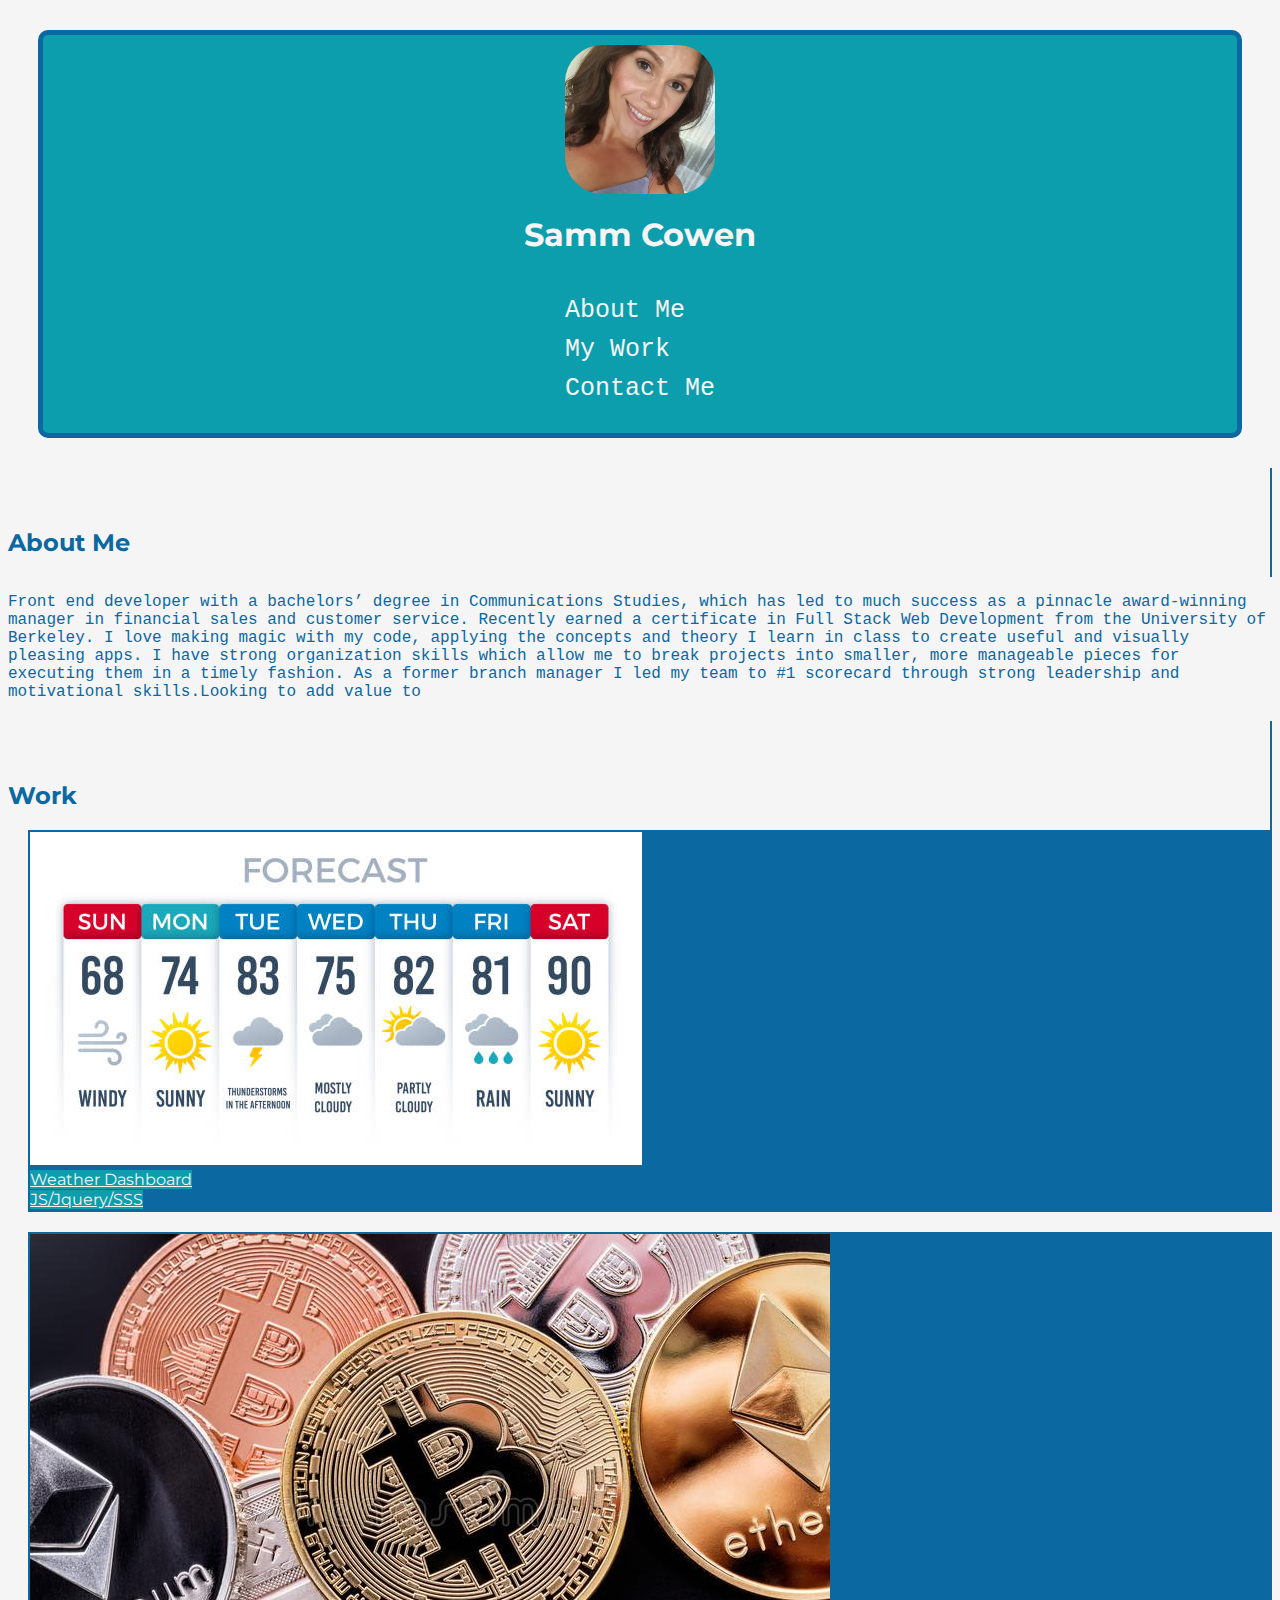
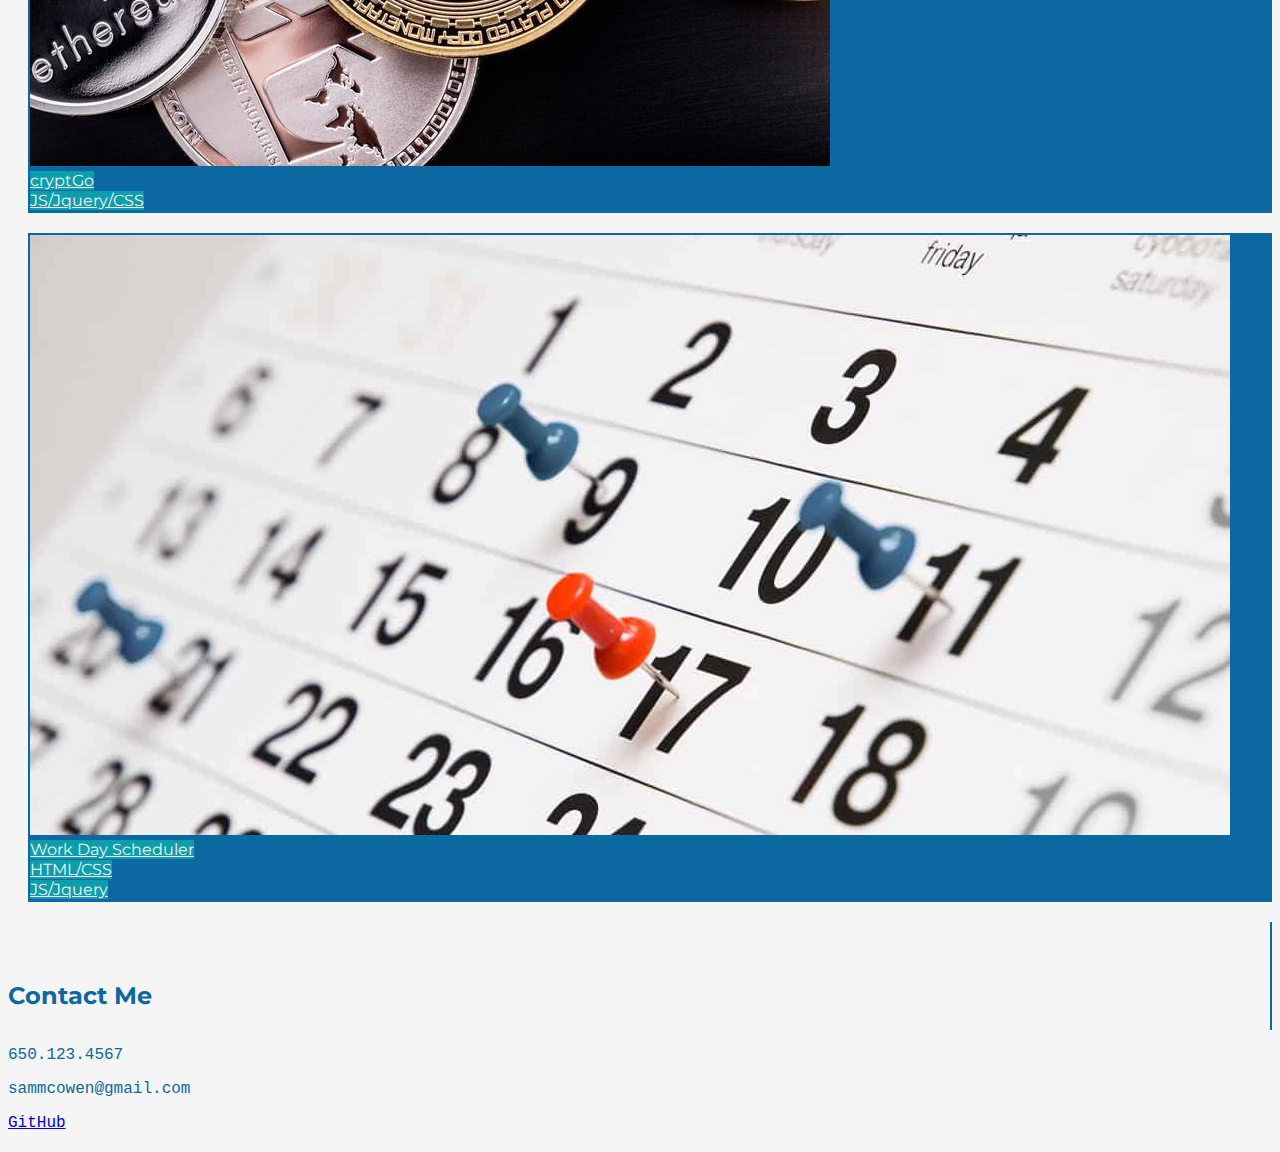
==== index2.html @ 9934e677 "changed layout color scheme.added url to cryptGo" ====
<!DOCTYPE html>
<html lang="en">

<head>
    <meta charset="UTF-8">
    <meta http-equiv="X-UA-Compatible" content="IE=edge">
    <meta name="viewport" content="width=device-width, initial-scale=1.0">
    <link href="https://cdn.jsdelivr.net/npm/bootstrap@5.1.3/dist/css/bootstrap.min.css" rel="stylesheet"
        integrity="sha384-1BmE4kWBq78iYhFldvKuhfTAU6auU8tT94WrHftjDbrCEXSU1oBoqyl2QvZ6jIW3" crossorigin="anonymous">
    <link rel="preconnect" href="https://fonts.googleapis.com">
    <link rel="preconnect" href="https://fonts.gstatic.com" crossorigin>
    <link href="https://fonts.googleapis.com/css2?family=Montserrat&display=swap" rel="stylesheet">
    <link rel="stylesheet" href="./assets/css/styles.css">

    <title>Samm Cowen Portfolio</title>
</head>

<body>
    <header>
        <img src="./assets/images/20210616_170521.jpg">
        <h1>Samm Cowen</h1>
        <nav>
            <ul>
                <li>
                    <a href="#about-me">About Me</a>
                </li>
                <li>
                    <a href="#my-work">My Work</a>
                </li>
                <li>
                    <a href="#contact-me">Contact Me</a>
                </li>
            </ul>
        </nav>
    </header>
    <div class="container">
        <div class="row title">
            <div id="about-me" class="col col-4">
                <h2>About Me</h2>
            </div>
            <div class="col col-8">
                <p>Front end developer with a bachelors’ degree in Communications Studies, which has led to much success
                    as a pinnacle award-winning manager in financial sales and customer service. Recently earned a
                    certificate in Full Stack Web Development from the University of Berkeley. I love making magic with
                    my code, applying the concepts and theory I learn in class to create useful and visually pleasing
                    apps.

                    I have strong organization skills which allow me to break projects into smaller, more manageable
                    pieces for executing them in a timely fashion. As a former branch manager I led my team to #1
                    scorecard through strong leadership and motivational skills.Looking to add value to </p>
            </div>
        </div>
        <div class="row title">
            <div id="my-work" class="col col-4">
                <h2>Work</h2>
            </div>
            <div class="grid col col-8">
                <div id="weather" class="card">
                    <img src="./assets/images/weather.jpg" class="card-img-top">
                    <div class="card-body">
                        <a href="https://sammcowen.github.io/weather-dashboard/" class="btn col-12 btn-primary">Weather
                            Dashboard <br> JS/Jquery/SSS</a>
                    </div>
                </div>

                <div id="crypto" class="card">
                    <img src="./assets/images/crypto.jpg" class="card-img-top">
                    <div class="card-body">
                        <a href="https://themanwiththeplan-eng.github.io/cryptGo/" class="btn col-12 btn-primary">cryptGo<br>
                            JS/Jquery/CSS</a>
                    </div>
                </div>
                <div id="workday" class="card">
                    <img src="./assets/images/scheduler.jpg" class="card-img-top">
                    <div class="card-body">
                        <a href="https://sammcowen.github.io/work-day-scheduler/" class="btn col-12 btn-primary">Work Day
                            Scheduler<br>HTML/CSS<br> JS/Jquery</a>
                    </div>
                </div>
            </div>
        </div>
        <div class="row title">
            <div id="contact-me" class="col col-4">
                <h2>Contact Me</h2>
            </div>
            <div class="col col-8">
                <p>650.123.4567</p>
                <p>sammcowen@gmail.com</p>
                <a href="https://github.com/sammcowen" target="_blank">GitHub</a>
            </div>
        </div>
    </div>



</body>

</html>
---- assets/css/styles.css ----
body {
    background-color: whitesmoke;
    color:#0B68A1;
    
}
header {
    display:flex;
    background-color:#0C9EAD;
    border-radius: 10px;
    margin: 30px;
    justify-content: center;
    height: auto;
    flex-wrap:wrap;
    border: #0B68A1 5px solid;
    font-family: 'Courier New', Courier, monospace;
    flex-direction: column;
    align-items: center;
    padding: 10px;
    
}
header img {
    border-radius:25%;
    width: 150px;
    align-self:center;
}
    h1 {
        font-family: 'Montserrat', sans-serif;
        color:whitesmoke;

       
    }
     h2 {
    font-family: 'Montserrat', sans-serif;
    color:#0B68A1;


}
nav ul {
    margin: 5px;
    padding: 10px;
    list-style-type: none;
}
nav ul li {
    padding: 5px;

}
nav ul li a {
    font-family: 'Courier New', Courier, monospace;
    color:whitesmoke;
    font-size: 25px;
    text-decoration: none;
    line-height: inherit;
    padding: 2px;
    margin: 2px;

}
nav a:hover {
    color:#a5ee05;
}
.col-8 {
    font-family: 'Courier New', Courier, monospace;
}

#about-me, #my-work, #contact-me {
    border-right: 2px solid #0B68A1;
    display:flex;
    padding-top: 40px;
    

}
ul {
    list-style-type: none;
    align-self: center;
    display:flex;
    flex-direction: column;
    font-family: 'Courier New', Courier, monospace;
}
#weather, #crypto, #work-day {
   margin-bottom:20px;

}


.title {
    margin-bottom: 20px;
}
.grid {
    padding-left:20px;
}
.card {
    border:2px solid #0B68A1;
    background-color: #0B68A1;
    margin-bottom: inherit;
}
.btn {
    background-color:#0C9EAD;
    border:none;
    color:whitesmoke;
    font-family: 'Montserrat', sans-serif;
}
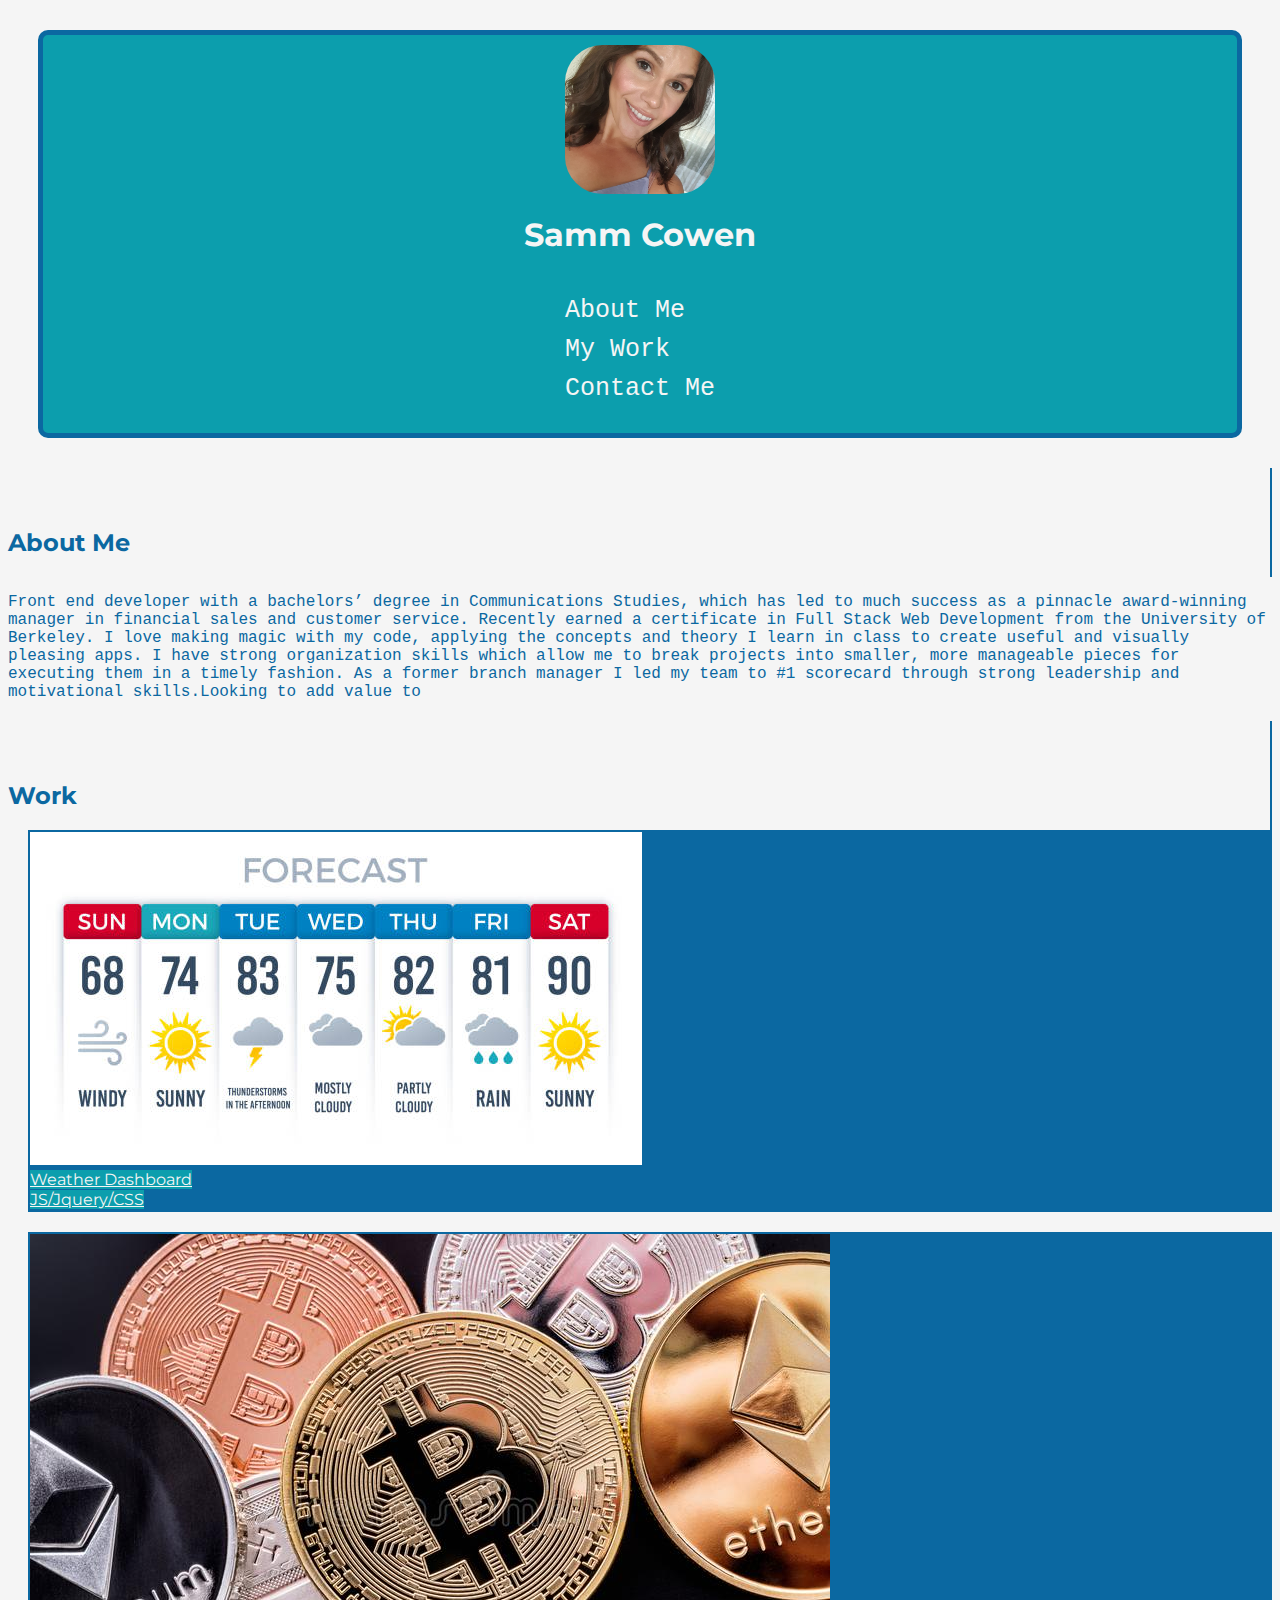
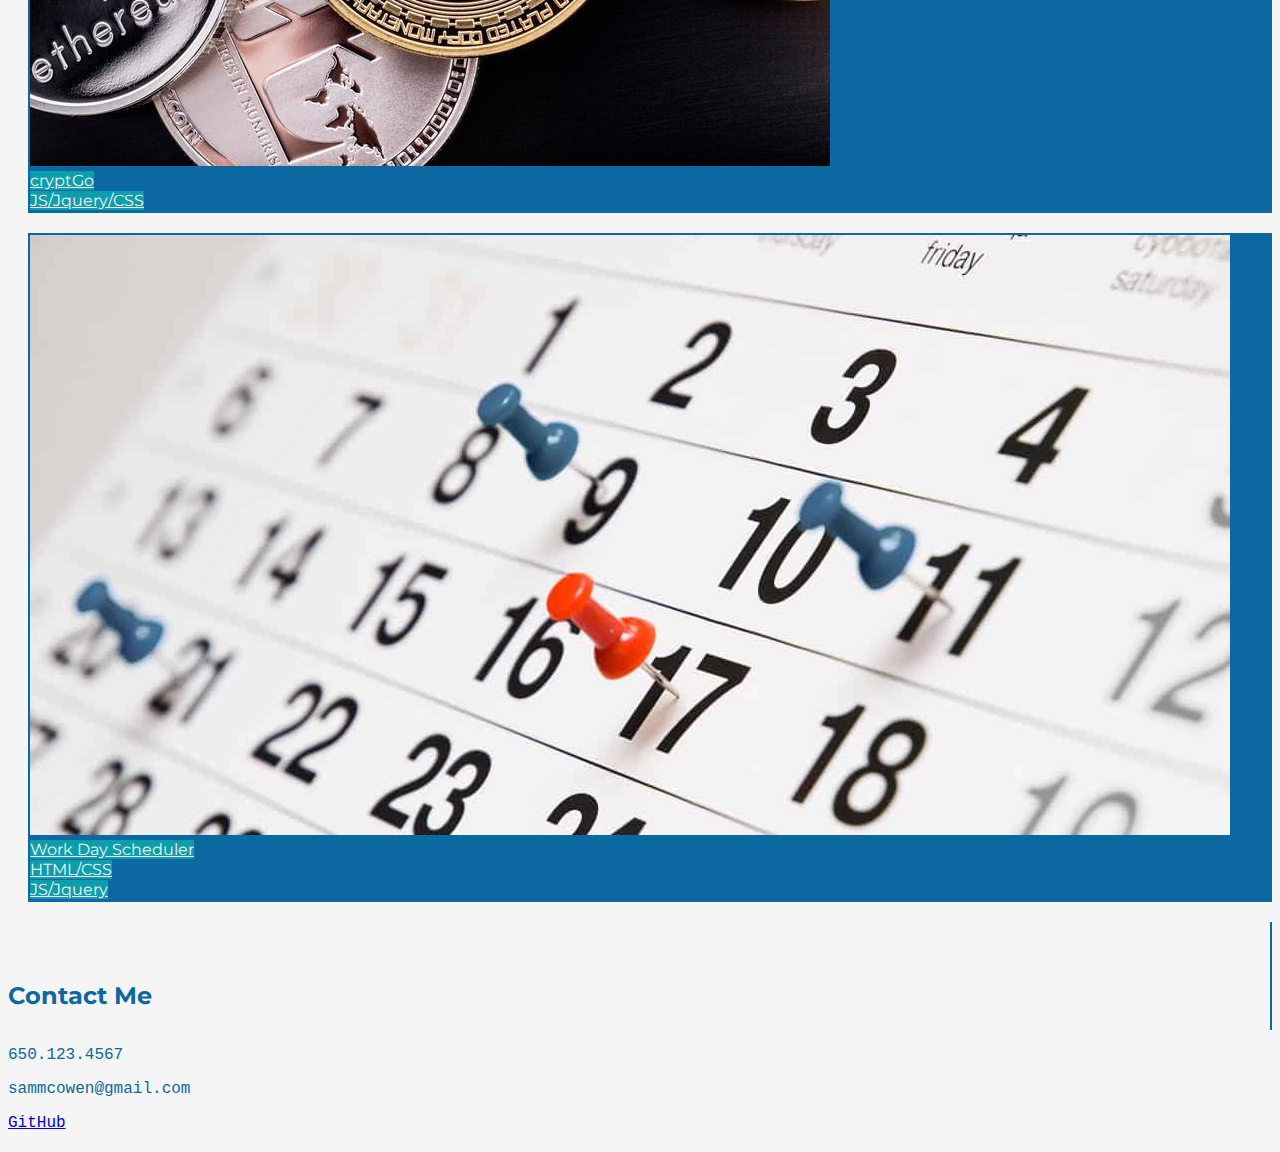
==== commit b0af9090: "final color scheme and edits" ====
--- a/index2.html
+++ b/index2.html
@@ -59,7 +59,7 @@
                     <img src="./assets/images/weather.jpg" class="card-img-top">
                     <div class="card-body">
                         <a href="https://sammcowen.github.io/weather-dashboard/" class="btn col-12 btn-primary">Weather
-                            Dashboard <br> JS/Jquery/SSS</a>
+                            Dashboard <br> JS/Jquery/CSS</a>
                     </div>
                 </div>
 
